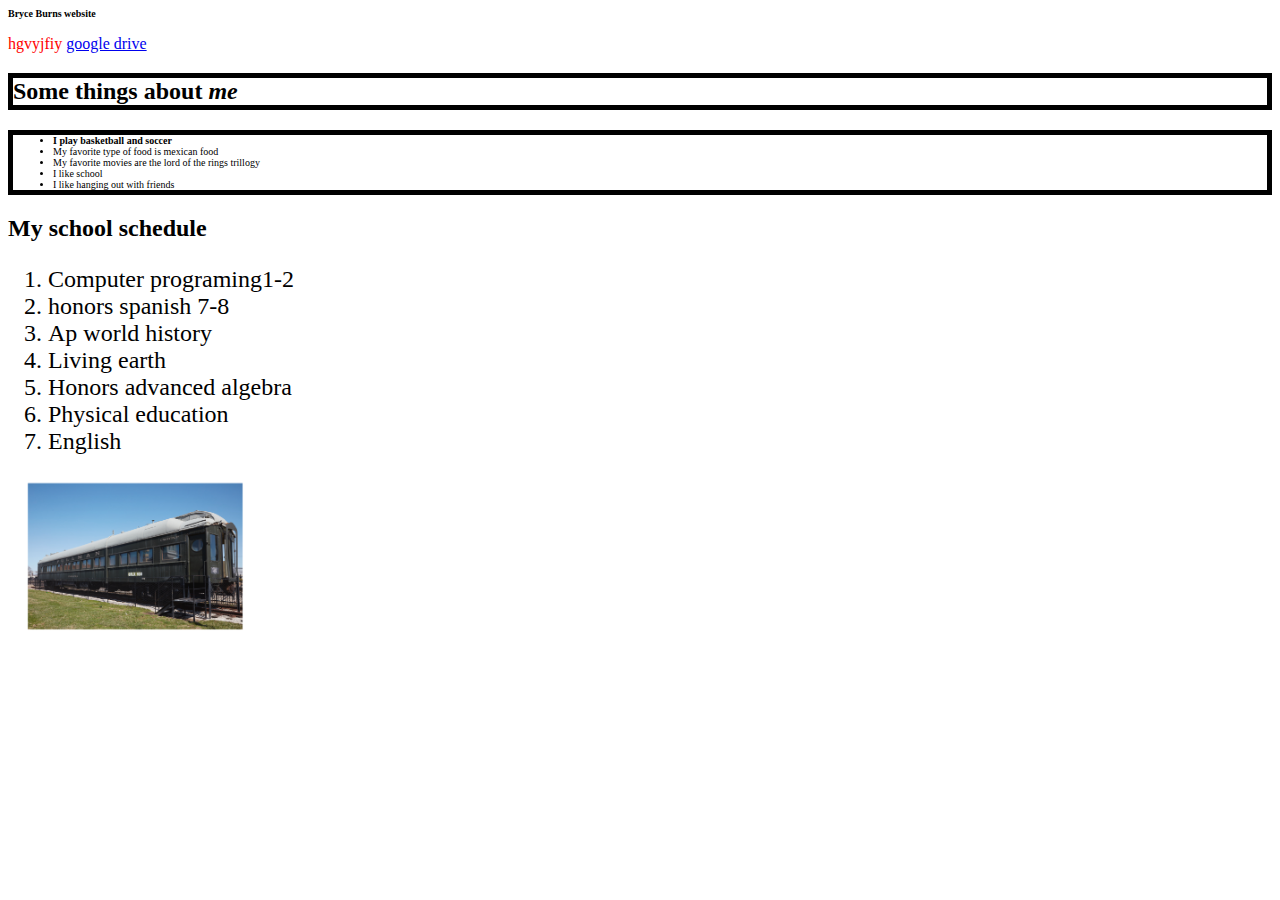
==== index.html @ 207b0518 "errors 1" ====
<!DOCTYPE html>
<html lang="en">
<head>
    <meta charset="UTF-8">
    <meta name="viewport" content="width=device-width, initial-scale=1.0">
    <title>Document</title>
    <link href="styles/main.css" rel="stylesheet">
</head>
<body>
    <h1 class="lame">Bryce Burns website </h1>
    <p>hgvyjfiy
        <a href ="https://drive.google.com/drive/home">google drive </a>
    </p>
    <h2 class="cool">Some things about <em>me</em></h2>
    <ul class="cool lame">
     <li><strong>I play basketball and soccer</strong></li>
     <li>My favorite type of food is mexican food</li>
     <li> My favorite movies are the lord of the rings trillogy</li>
     <li>I like school</li>
     <li>I like hanging out with friends</li>
    </ul>
    <h2>My school schedule</h2>    
    <ol class="strong">
        <li>Computer programing1-2</li>
        <li>honors spanish 7-8</li>
        <li>Ap world history</li>
        <li>Living earth</li>
        <li>Honors advanced algebra</li>
        <li>Physical education</li>
        <li>English</li>
    </ol> 
    <img src="images/Train.png" 
    alt="an image of a train"
    style="width:256px; height:auto;">
</body>
</html>
---- styles/main.css ----
p {
    color: red;
}

#about-me {
    font-size: xx-large;
}
#classes paragraph {
    font-size:large;
}
.cool {
    border: 5px black solid;
}
.lame{
    font-size:x-small;
}
.strong{
    font-size:x-large;
}
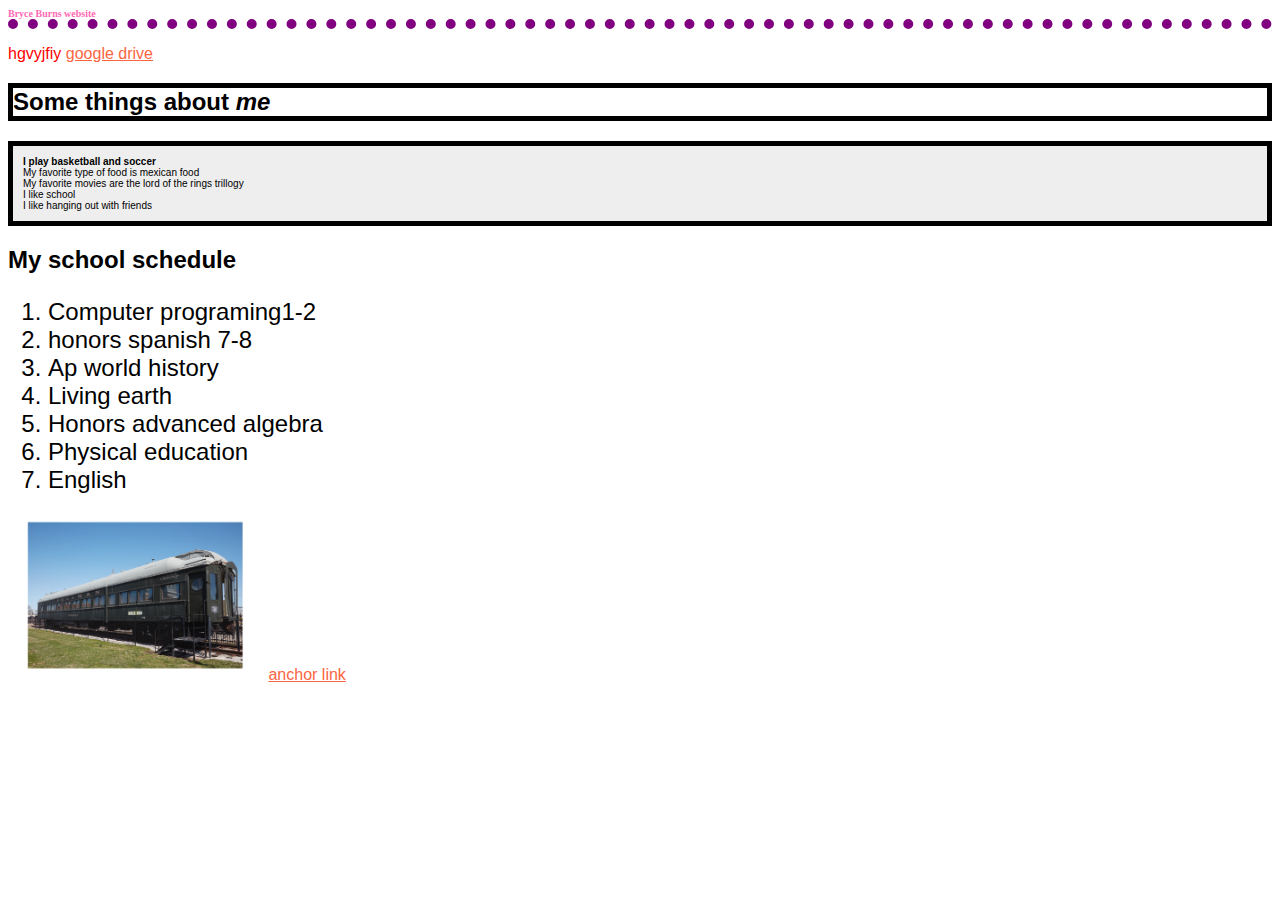
==== commit 2dc15a21: "About me completed" ====
--- a/index.html
+++ b/index.html
@@ -32,5 +32,7 @@
     <img src="images/Train.png" 
     alt="an image of a train"
     style="width:256px; height:auto;">
+
+    <a href="/about.html">anchor link</a>
 </body>
 </html>--- a/styles/main.css
+++ b/styles/main.css
@@ -16,4 +16,36 @@
 }
 .strong{
     font-size:x-large;
-}+}
+body {
+    font-family: Arial, Helvetica, sans-serif;
+  }
+  
+  h1 {
+    color:hotpink; 
+    font-size: 2em;
+    font-family: Georgia, 'Times New Roman', Times, serif;
+    border-bottom: 10px dotted purple;
+  }
+  h2 {
+    font-size: 1.5em;
+  }
+  
+  .job-title {
+    color: #999999;
+    font-weight: bold;
+  }
+  
+  a:link, a:visited {
+    color: #fb6542;
+  }
+  
+  a:hover {
+    color:green;
+    text-decoration: green;
+  }
+  ul {
+    background-color:#eeeeee ;
+    padding:10px ;
+    border: solid 5px purple;
+  }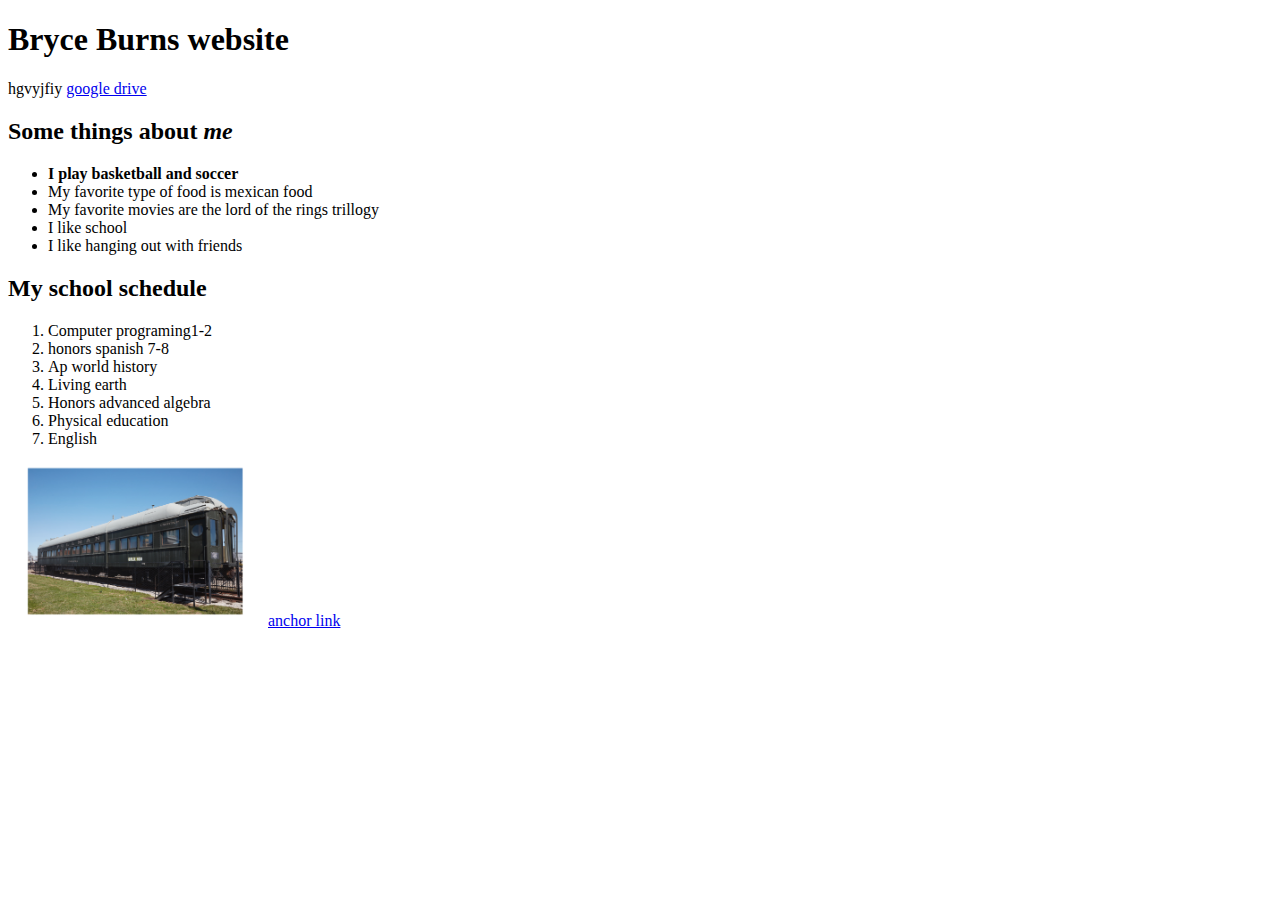
==== commit 1744bd6a: "animations" ====
--- a/index.html
+++ b/index.html
@@ -4,7 +4,7 @@
     <meta charset="UTF-8">
     <meta name="viewport" content="width=device-width, initial-scale=1.0">
     <title>Document</title>
-    <link href="styles/main.css" rel="stylesheet">
+    <link href="css-animations.css" rel="stylesheet">
 </head>
 <body>
     <h1 class="lame">Bryce Burns website </h1>
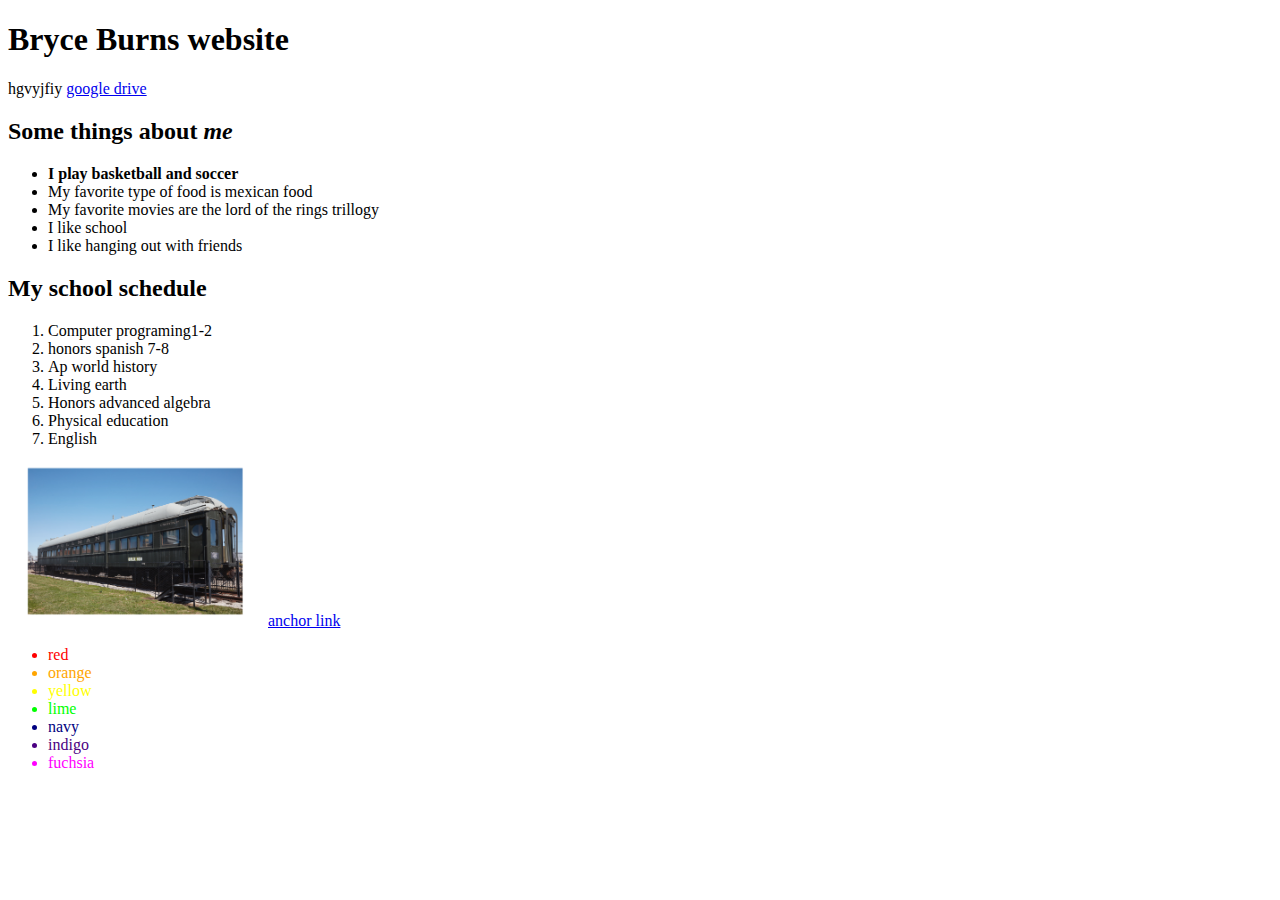
==== commit bff5d3a8: "rainbow" ====
--- a/index.html
+++ b/index.html
@@ -34,5 +34,8 @@
     style="width:256px; height:auto;">
 
     <a href="/about.html">anchor link</a>
+
+    <script src="scripts/main.js"></script>
+    <script src="scripts/assignment.js"></script>
 </body>
 </html>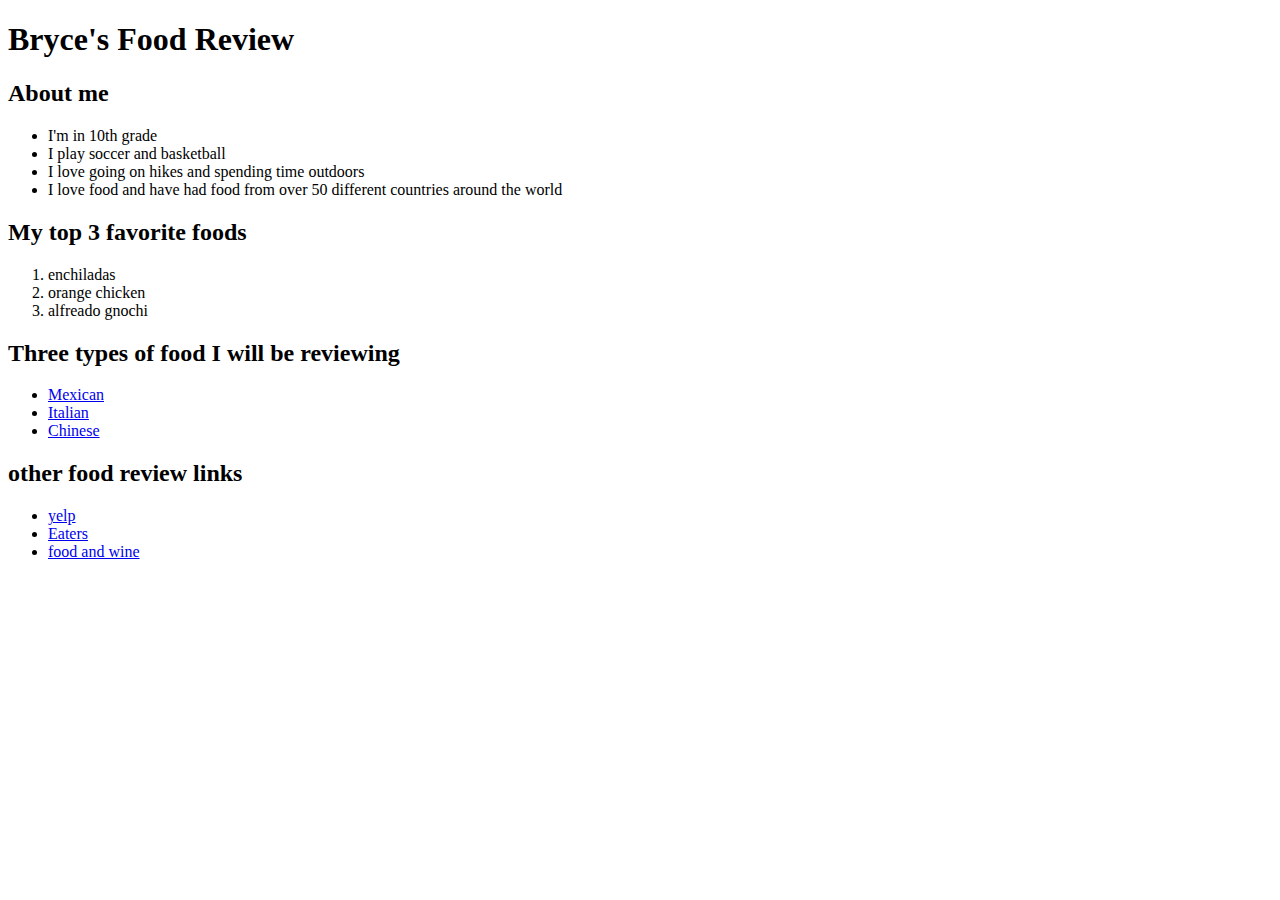
==== commit 416de975: "website development" ====
--- a/index.html
+++ b/index.html
@@ -1,41 +1,40 @@
 <!DOCTYPE html>
 <html lang="en">
+
 <head>
     <meta charset="UTF-8">
     <meta name="viewport" content="width=device-width, initial-scale=1.0">
     <title>Document</title>
-    <link href="css-animations.css" rel="stylesheet">
+    <link href="styles/food.css" rel="stylesheet">
 </head>
 <body>
-    <h1 class="lame">Bryce Burns website </h1>
-    <p>hgvyjfiy
-        <a href ="https://drive.google.com/drive/home">google drive </a>
-    </p>
-    <h2 class="cool">Some things about <em>me</em></h2>
-    <ul class="cool lame">
-     <li><strong>I play basketball and soccer</strong></li>
-     <li>My favorite type of food is mexican food</li>
-     <li> My favorite movies are the lord of the rings trillogy</li>
-     <li>I like school</li>
-     <li>I like hanging out with friends</li>
+    <h1>Bryce's Food Review</h1>
+
+    <h2>About me</h2>
+    <ul>
+        <li>I'm in 10th grade</li>
+        <li>I play soccer and basketball</li>
+        <li>I love going on hikes and spending time outdoors</li>
+        <li>I love food and have had food from over 50 different countries around the world</li>
     </ul>
-    <h2>My school schedule</h2>    
-    <ol class="strong">
-        <li>Computer programing1-2</li>
-        <li>honors spanish 7-8</li>
-        <li>Ap world history</li>
-        <li>Living earth</li>
-        <li>Honors advanced algebra</li>
-        <li>Physical education</li>
-        <li>English</li>
-    </ol> 
-    <img src="images/Train.png" 
-    alt="an image of a train"
-    style="width:256px; height:auto;">
-
-    <a href="/about.html">anchor link</a>
-
-    <script src="scripts/main.js"></script>
-    <script src="scripts/assignment.js"></script>
+    <h2>My top 3 favorite foods</h2>
+    <ol>
+        <li>enchiladas</li>
+        <li>orange chicken</li>
+        <li>alfreado gnochi</li>
+    </ol>
+    <h2>Three types of food I will be reviewing</h2>
+    <ul>
+        <li><a href="/mexican.html">Mexican</a></li>
+        <li><a href="/italian.html">Italian</a></li>
+        <li><a href="/chinese.html">Chinese</a></li>
+    </ul>
+   <h2>other food review links</h2>
+   <ul>
+        <li><a href="https://www.yelp.com/">yelp</a></li>
+        <li><a href="https://www.eater.com/reviews">Eaters</a></li>
+        <li><a href="https://www.foodandwine.com/">food and wine</a></li>
+   </ul>
+    
 </body>
 </html>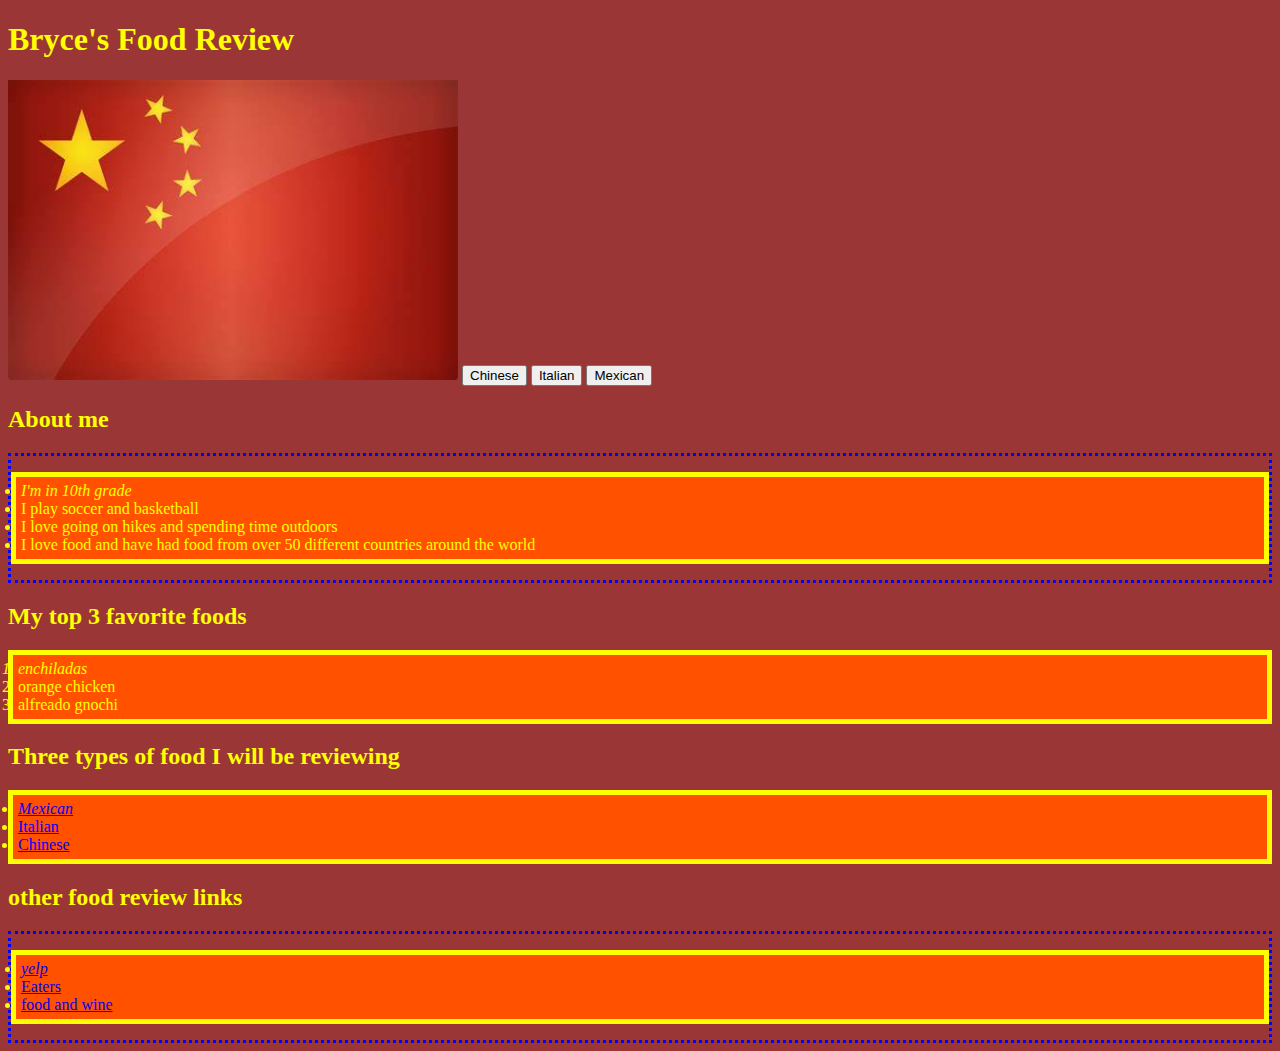
==== commit 227eaf28: "checking website" ====
--- a/index.html
+++ b/index.html
@@ -9,14 +9,23 @@
 </head>
 <body>
     <h1>Bryce's Food Review</h1>
+    <img src="images/chineseflag.png"
+    alt="image of the chinese flag"
+    style="width: 450px; height: auto;"
+    id = "flag">
+    <button class="flagchange" data-src="images/chineseflag.png" data-alt="Chinese Flag">Chinese</button>
+    <button class="flagchange" data-src="images/italianflag.png" data-alt="Italian Flag">Italian</button>
+    <button class="flagchange" data-src="images/mexicanflag.png" data-alt="Mexican Flag">Mexican</button>
 
     <h2>About me</h2>
-    <ul>
-        <li>I'm in 10th grade</li>
-        <li>I play soccer and basketball</li>
-        <li>I love going on hikes and spending time outdoors</li>
-        <li>I love food and have had food from over 50 different countries around the world</li>
-    </ul>
+    <div class = "ul">
+        <ul>
+            <li>I'm in 10th grade</li>
+            <li>I play soccer and basketball</li>
+            <li>I love going on hikes and spending time outdoors</li>
+            <li>I love food and have had food from over 50 different countries around the world</li>
+        </ul>
+    </div>
     <h2>My top 3 favorite foods</h2>
     <ol>
         <li>enchiladas</li>
@@ -24,17 +33,21 @@
         <li>alfreado gnochi</li>
     </ol>
     <h2>Three types of food I will be reviewing</h2>
-    <ul>
-        <li><a href="/mexican.html">Mexican</a></li>
-        <li><a href="/italian.html">Italian</a></li>
-        <li><a href="/chinese.html">Chinese</a></li>
-    </ul>
-   <h2>other food review links</h2>
-   <ul>
-        <li><a href="https://www.yelp.com/">yelp</a></li>
-        <li><a href="https://www.eater.com/reviews">Eaters</a></li>
-        <li><a href="https://www.foodandwine.com/">food and wine</a></li>
-   </ul>
-    
+    <nav>
+        <ul>
+            <li><a href="/mexican.html">Mexican</a></li>
+            <li><a href="/italian.html">Italian</a></li>
+            <li><a href="/chinese.html">Chinese</a></li>
+        </ul>
+    </nav>
+    <h2>other food review links</h2>
+    <div class = "ul">
+        <ul>
+            <li><a href="https://www.yelp.com/">yelp</a></li>
+            <li><a href="https://www.eater.com/reviews">Eaters</a></li>
+            <li><a href="https://www.foodandwine.com/">food and wine</a></li>
+        </ul>
+    </div> 
+    <script src = "scripts/main.js"></script>
 </body>
 </html>--- a/styles/food.css
+++ b/styles/food.css
@@ -0,0 +1,32 @@
+ul {
+    background-color: rgb(255, 81, 0);
+    color: yellow;
+    border: 5px yellow solid;
+    padding:5px;
+    font-family: cursive;
+}
+ol {
+    background-color: rgb(255, 81, 0);
+    color: yellow;
+    border: 5px yellow solid;
+    padding:5px;
+}
+body{
+    background-color: rgba(128, 0, 0, 0.788);
+}
+h1{
+    color:yellow;
+}
+h2{
+    color:yellow;
+}
+.ul{
+    border-color: blue;
+    border-style: dotted;
+}
+li:first-child{
+    font-style: italic;
+}
+a:hover{
+    color: pink;
+}